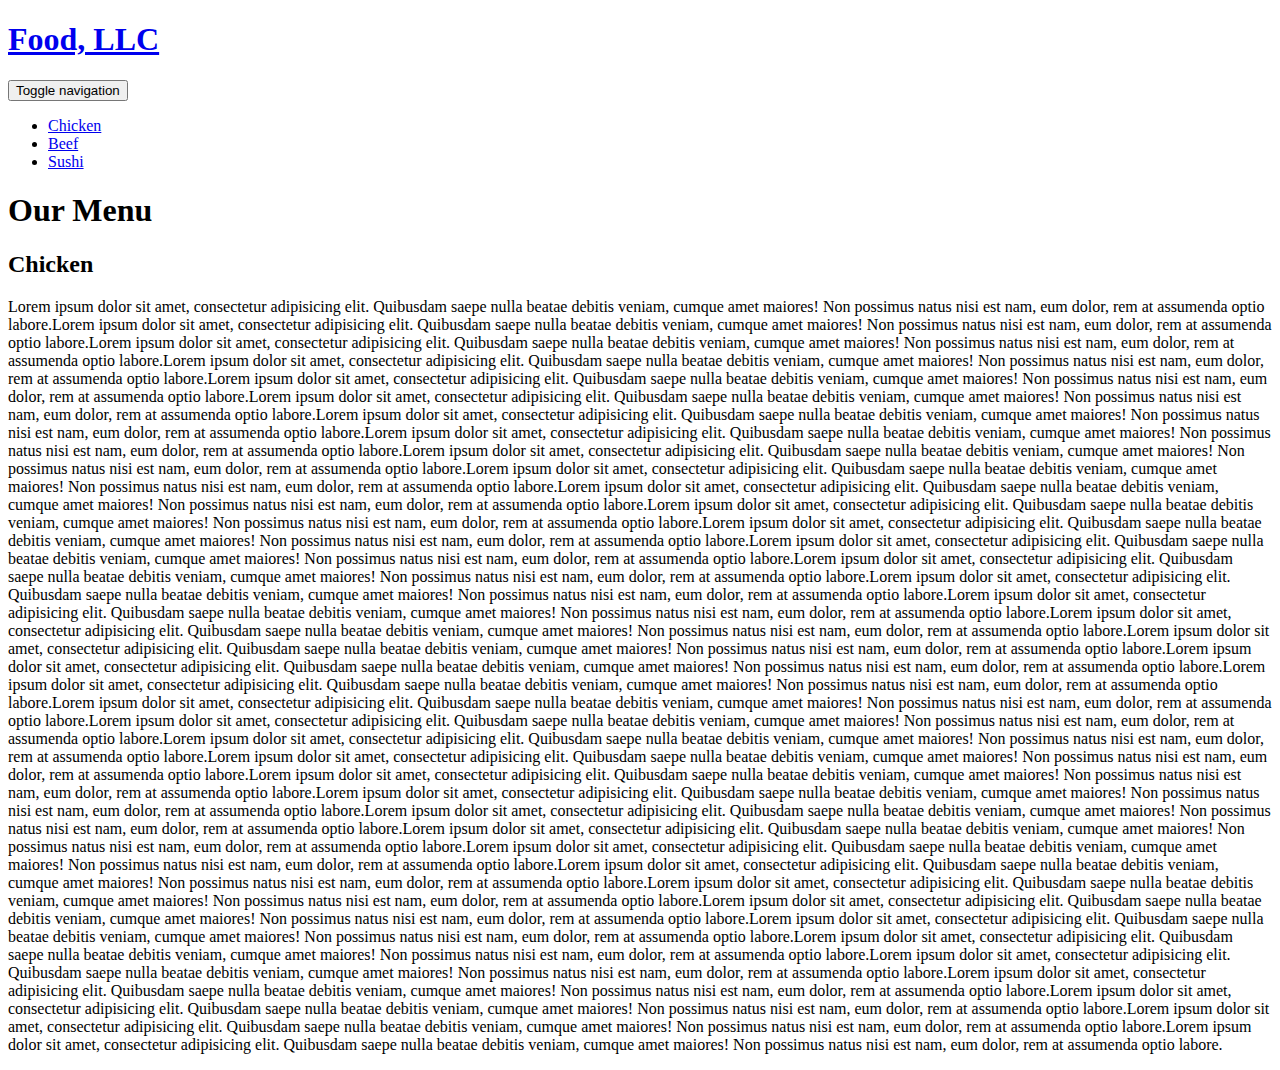
==== Module-3-assigment/index.html @ 7b99b26c "Add files via upload" ====
<!DOCTYPE html>
<html lang="en">
<head>
<meta charset="utf-8">
<meta http-equiv="X-UA_Compatible" content="IE=edge">
 <meta name="viewport" content="width=device-width, initial-scale=1">
	<title>Module 3 assignment</title>
<link rel="stylesheet" href="css/bootstrap.min.css">
<link rel="stylesheet" href="css/style.css">
</head>
<body>
<header>
    <nav id="header-nav" class="navbar navbar-default">
    <div class="navbar-header">
	    <div class="container">
		    <div class="navbad-brand">
		    <a href="#"> <h1> Food, LLC </h1> </a>
		    </div>
		    <button type="button" class="navbar-toggle collapsed" data-toggle="collapse" data-target="#collapsable-nav" aria-expanded="false">
            <span class="sr-only">Toggle navigation</span>
            <span class="icon-bar"></span>
            <span class="icon-bar"></span>
            <span class="icon-bar"></span>
      </button>
      </div>
      <div id="collapsable-nav" class="collapse navbar-collapse">
          <ul id="nav-list" class="nav navbar-nav navbar-right visible-xs">
            <li>
              <a href="#"> Chicken </a>
            </li>
            <li>
              <a href="#"> Beef </a>
            </li>
            <li>
              <a href="#"> Sushi </a>
            </li>
    </div>
	</div>
	</nav>
</header>
<div class="container">
    <h1 id="text-name" class="text-center"> Our Menu</h1>
    <div id="main-text" class="col-xs-12">
         <h2 class="text-center">Chicken</h2>
        <p>Lorem ipsum dolor sit amet, consectetur adipisicing elit. Quibusdam saepe nulla beatae debitis veniam, cumque amet maiores! Non possimus natus nisi est nam, eum dolor, rem at assumenda optio labore.Lorem ipsum dolor sit amet, consectetur adipisicing elit. Quibusdam saepe nulla beatae debitis veniam, cumque amet maiores! Non possimus natus nisi est nam, eum dolor, rem at assumenda optio labore.Lorem ipsum dolor sit amet, consectetur adipisicing elit. Quibusdam saepe nulla beatae debitis veniam, cumque amet maiores! Non possimus natus nisi est nam, eum dolor, rem at assumenda optio labore.Lorem ipsum dolor sit amet, consectetur adipisicing elit. Quibusdam saepe nulla beatae debitis veniam, cumque amet maiores! Non possimus natus nisi est nam, eum dolor, rem at assumenda optio labore.Lorem ipsum dolor sit amet, consectetur adipisicing elit. Quibusdam saepe nulla beatae debitis veniam, cumque amet maiores! Non possimus natus nisi est nam, eum dolor, rem at assumenda optio labore.Lorem ipsum dolor sit amet, consectetur adipisicing elit. Quibusdam saepe nulla beatae debitis veniam, cumque amet maiores! Non possimus natus nisi est nam, eum dolor, rem at assumenda optio labore.Lorem ipsum dolor sit amet, consectetur adipisicing elit. Quibusdam saepe nulla beatae debitis veniam, cumque amet maiores! Non possimus natus nisi est nam, eum dolor, rem at assumenda optio labore.Lorem ipsum dolor sit amet, consectetur adipisicing elit. Quibusdam saepe nulla beatae debitis veniam, cumque amet maiores! Non possimus natus nisi est nam, eum dolor, rem at assumenda optio labore.Lorem ipsum dolor sit amet, consectetur adipisicing elit. Quibusdam saepe nulla beatae debitis veniam, cumque amet maiores! Non possimus natus nisi est nam, eum dolor, rem at assumenda optio labore.Lorem ipsum dolor sit amet, consectetur adipisicing elit. Quibusdam saepe nulla beatae debitis veniam, cumque amet maiores! Non possimus natus nisi est nam, eum dolor, rem at assumenda optio labore.Lorem ipsum dolor sit amet, consectetur adipisicing elit. Quibusdam saepe nulla beatae debitis veniam, cumque amet maiores! Non possimus natus nisi est nam, eum dolor, rem at assumenda optio labore.Lorem ipsum dolor sit amet, consectetur adipisicing elit. Quibusdam saepe nulla beatae debitis veniam, cumque amet maiores! Non possimus natus nisi est nam, eum dolor, rem at assumenda optio labore.Lorem ipsum dolor sit amet, consectetur adipisicing elit. Quibusdam saepe nulla beatae debitis veniam, cumque amet maiores! Non possimus natus nisi est nam, eum dolor, rem at assumenda optio labore.Lorem ipsum dolor sit amet, consectetur adipisicing elit. Quibusdam saepe nulla beatae debitis veniam, cumque amet maiores! Non possimus natus nisi est nam, eum dolor, rem at assumenda optio labore.Lorem ipsum dolor sit amet, consectetur adipisicing elit. Quibusdam saepe nulla beatae debitis veniam, cumque amet maiores! Non possimus natus nisi est nam, eum dolor, rem at assumenda optio labore.Lorem ipsum dolor sit amet, consectetur adipisicing elit. Quibusdam saepe nulla beatae debitis veniam, cumque amet maiores! Non possimus natus nisi est nam, eum dolor, rem at assumenda optio labore.Lorem ipsum dolor sit amet, consectetur adipisicing elit. Quibusdam saepe nulla beatae debitis veniam, cumque amet maiores! Non possimus natus nisi est nam, eum dolor, rem at assumenda optio labore.Lorem ipsum dolor sit amet, consectetur adipisicing elit. Quibusdam saepe nulla beatae debitis veniam, cumque amet maiores! Non possimus natus nisi est nam, eum dolor, rem at assumenda optio labore.Lorem ipsum dolor sit amet, consectetur adipisicing elit. Quibusdam saepe nulla beatae debitis veniam, cumque amet maiores! Non possimus natus nisi est nam, eum dolor, rem at assumenda optio labore.Lorem ipsum dolor sit amet, consectetur adipisicing elit. Quibusdam saepe nulla beatae debitis veniam, cumque amet maiores! Non possimus natus nisi est nam, eum dolor, rem at assumenda optio labore.Lorem ipsum dolor sit amet, consectetur adipisicing elit. Quibusdam saepe nulla beatae debitis veniam, cumque amet maiores! Non possimus natus nisi est nam, eum dolor, rem at assumenda optio labore.Lorem ipsum dolor sit amet, consectetur adipisicing elit. Quibusdam saepe nulla beatae debitis veniam, cumque amet maiores! Non possimus natus nisi est nam, eum dolor, rem at assumenda optio labore.Lorem ipsum dolor sit amet, consectetur adipisicing elit. Quibusdam saepe nulla beatae debitis veniam, cumque amet maiores! Non possimus natus nisi est nam, eum dolor, rem at assumenda optio labore.Lorem ipsum dolor sit amet, consectetur adipisicing elit. Quibusdam saepe nulla beatae debitis veniam, cumque amet maiores! Non possimus natus nisi est nam, eum dolor, rem at assumenda optio labore.Lorem ipsum dolor sit amet, consectetur adipisicing elit. Quibusdam saepe nulla beatae debitis veniam, cumque amet maiores! Non possimus natus nisi est nam, eum dolor, rem at assumenda optio labore.Lorem ipsum dolor sit amet, consectetur adipisicing elit. Quibusdam saepe nulla beatae debitis veniam, cumque amet maiores! Non possimus natus nisi est nam, eum dolor, rem at assumenda optio labore.Lorem ipsum dolor sit amet, consectetur adipisicing elit. Quibusdam saepe nulla beatae debitis veniam, cumque amet maiores! Non possimus natus nisi est nam, eum dolor, rem at assumenda optio labore.Lorem ipsum dolor sit amet, consectetur adipisicing elit. Quibusdam saepe nulla beatae debitis veniam, cumque amet maiores! Non possimus natus nisi est nam, eum dolor, rem at assumenda optio labore.Lorem ipsum dolor sit amet, consectetur adipisicing elit. Quibusdam saepe nulla beatae debitis veniam, cumque amet maiores! Non possimus natus nisi est nam, eum dolor, rem at assumenda optio labore.Lorem ipsum dolor sit amet, consectetur adipisicing elit. Quibusdam saepe nulla beatae debitis veniam, cumque amet maiores! Non possimus natus nisi est nam, eum dolor, rem at assumenda optio labore.Lorem ipsum dolor sit amet, consectetur adipisicing elit. Quibusdam saepe nulla beatae debitis veniam, cumque amet maiores! Non possimus natus nisi est nam, eum dolor, rem at assumenda optio labore.Lorem ipsum dolor sit amet, consectetur adipisicing elit. Quibusdam saepe nulla beatae debitis veniam, cumque amet maiores! Non possimus natus nisi est nam, eum dolor, rem at assumenda optio labore.Lorem ipsum dolor sit amet, consectetur adipisicing elit. Quibusdam saepe nulla beatae debitis veniam, cumque amet maiores! Non possimus natus nisi est nam, eum dolor, rem at assumenda optio labore.Lorem ipsum dolor sit amet, consectetur adipisicing elit. Quibusdam saepe nulla beatae debitis veniam, cumque amet maiores! Non possimus natus nisi est nam, eum dolor, rem at assumenda optio labore.Lorem ipsum dolor sit amet, consectetur adipisicing elit. Quibusdam saepe nulla beatae debitis veniam, cumque amet maiores! Non possimus natus nisi est nam, eum dolor, rem at assumenda optio labore.Lorem ipsum dolor sit amet, consectetur adipisicing elit. Quibusdam saepe nulla beatae debitis veniam, cumque amet maiores! Non possimus natus nisi est nam, eum dolor, rem at assumenda optio labore.Lorem ipsum dolor sit amet, consectetur adipisicing elit. Quibusdam saepe nulla beatae debitis veniam, cumque amet maiores! Non possimus natus nisi est nam, eum dolor, rem at assumenda optio labore.Lorem ipsum dolor sit amet, consectetur adipisicing elit. Quibusdam saepe nulla beatae debitis veniam, cumque amet maiores! Non possimus natus nisi est nam, eum dolor, rem at assumenda optio labore.Lorem ipsum dolor sit amet, consectetur adipisicing elit. Quibusdam saepe nulla beatae debitis veniam, cumque amet maiores! Non possimus natus nisi est nam, eum dolor, rem at assumenda optio labore.Lorem ipsum dolor sit amet, consectetur adipisicing elit. Quibusdam saepe nulla beatae debitis veniam, cumque amet maiores! Non possimus natus nisi est nam, eum dolor, rem at assumenda optio labore.</p>
    </div>
</div>
  <script src="js/jquery-3.1.1.min.js"></script>
  <script src="js/bootstrap.js"></script>
  <script src="js/script.js"></script>
</body>
</html>
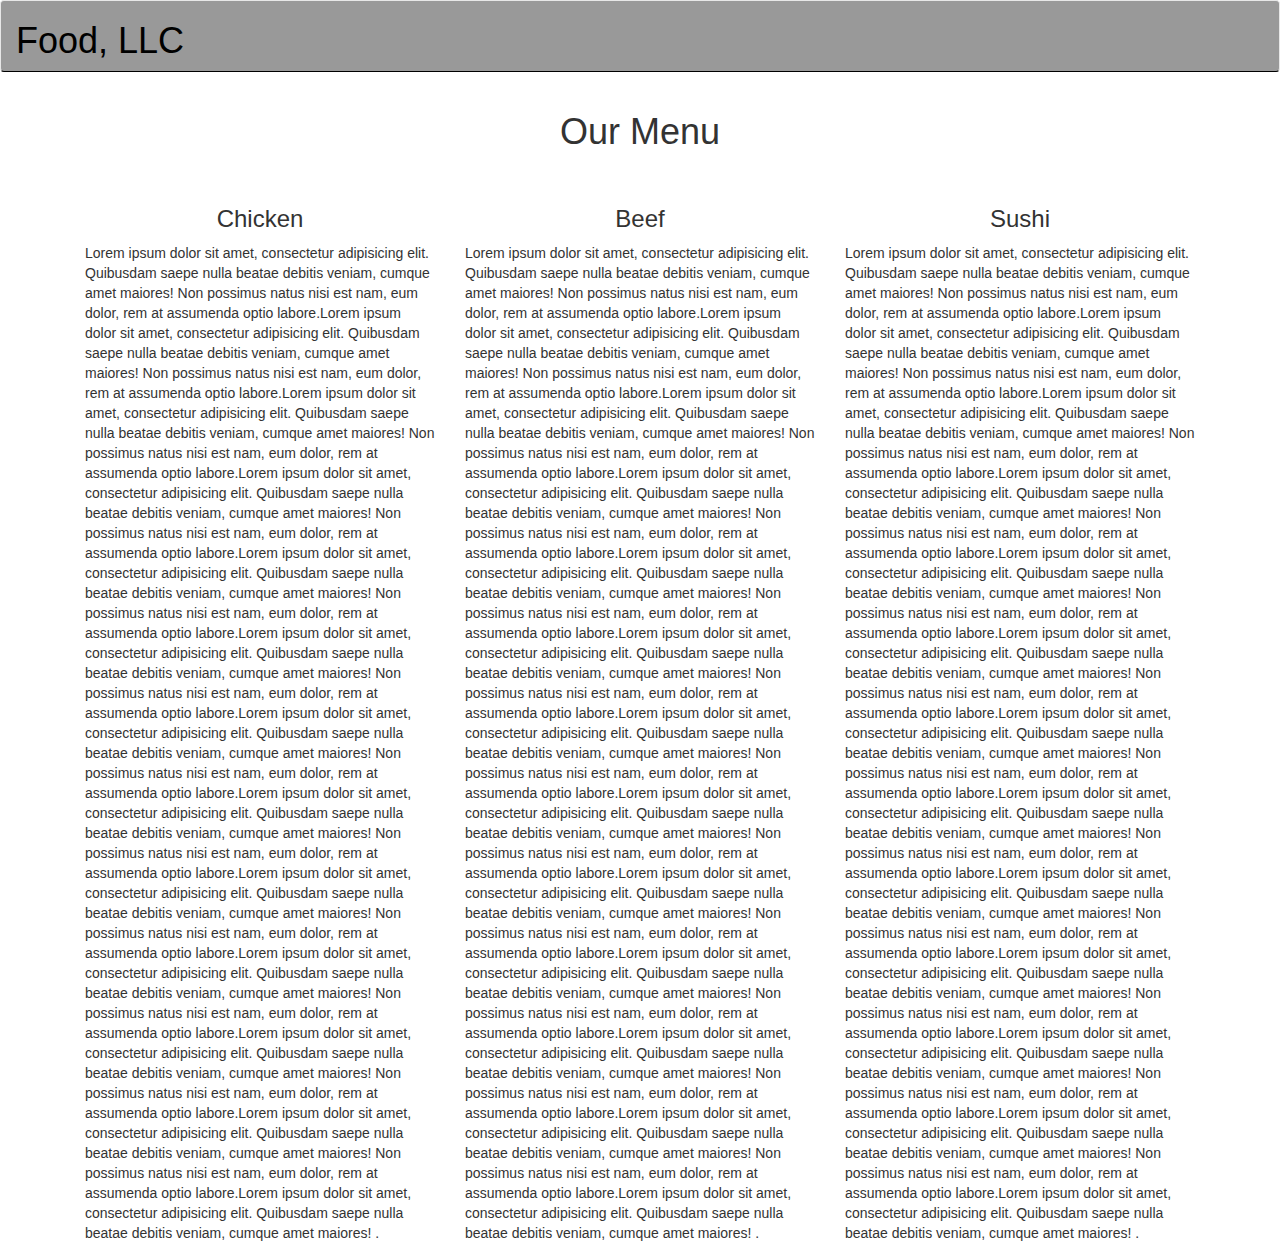
==== commit bff01f45: "Add files via upload" ====
--- a/Module-3-assigment/index.html
+++ b/Module-3-assigment/index.html
@@ -40,9 +40,26 @@
 </header>
 <div class="container">
     <h1 id="text-name" class="text-center"> Our Menu</h1>
-    <div id="main-text" class="col-xs-12">
-         <h2 class="text-center">Chicken</h2>
-        <p>Lorem ipsum dolor sit amet, consectetur adipisicing elit. Quibusdam saepe nulla beatae debitis veniam, cumque amet maiores! Non possimus natus nisi est nam, eum dolor, rem at assumenda optio labore.Lorem ipsum dolor sit amet, consectetur adipisicing elit. Quibusdam saepe nulla beatae debitis veniam, cumque amet maiores! Non possimus natus nisi est nam, eum dolor, rem at assumenda optio labore.Lorem ipsum dolor sit amet, consectetur adipisicing elit. Quibusdam saepe nulla beatae debitis veniam, cumque amet maiores! Non possimus natus nisi est nam, eum dolor, rem at assumenda optio labore.Lorem ipsum dolor sit amet, consectetur adipisicing elit. Quibusdam saepe nulla beatae debitis veniam, cumque amet maiores! Non possimus natus nisi est nam, eum dolor, rem at assumenda optio labore.Lorem ipsum dolor sit amet, consectetur adipisicing elit. Quibusdam saepe nulla beatae debitis veniam, cumque amet maiores! Non possimus natus nisi est nam, eum dolor, rem at assumenda optio labore.Lorem ipsum dolor sit amet, consectetur adipisicing elit. Quibusdam saepe nulla beatae debitis veniam, cumque amet maiores! Non possimus natus nisi est nam, eum dolor, rem at assumenda optio labore.Lorem ipsum dolor sit amet, consectetur adipisicing elit. Quibusdam saepe nulla beatae debitis veniam, cumque amet maiores! Non possimus natus nisi est nam, eum dolor, rem at assumenda optio labore.Lorem ipsum dolor sit amet, consectetur adipisicing elit. Quibusdam saepe nulla beatae debitis veniam, cumque amet maiores! Non possimus natus nisi est nam, eum dolor, rem at assumenda optio labore.Lorem ipsum dolor sit amet, consectetur adipisicing elit. Quibusdam saepe nulla beatae debitis veniam, cumque amet maiores! Non possimus natus nisi est nam, eum dolor, rem at assumenda optio labore.Lorem ipsum dolor sit amet, consectetur adipisicing elit. Quibusdam saepe nulla beatae debitis veniam, cumque amet maiores! Non possimus natus nisi est nam, eum dolor, rem at assumenda optio labore.Lorem ipsum dolor sit amet, consectetur adipisicing elit. Quibusdam saepe nulla beatae debitis veniam, cumque amet maiores! Non possimus natus nisi est nam, eum dolor, rem at assumenda optio labore.Lorem ipsum dolor sit amet, consectetur adipisicing elit. Quibusdam saepe nulla beatae debitis veniam, cumque amet maiores! Non possimus natus nisi est nam, eum dolor, rem at assumenda optio labore.Lorem ipsum dolor sit amet, consectetur adipisicing elit. Quibusdam saepe nulla beatae debitis veniam, cumque amet maiores! Non possimus natus nisi est nam, eum dolor, rem at assumenda optio labore.Lorem ipsum dolor sit amet, consectetur adipisicing elit. Quibusdam saepe nulla beatae debitis veniam, cumque amet maiores! Non possimus natus nisi est nam, eum dolor, rem at assumenda optio labore.Lorem ipsum dolor sit amet, consectetur adipisicing elit. Quibusdam saepe nulla beatae debitis veniam, cumque amet maiores! Non possimus natus nisi est nam, eum dolor, rem at assumenda optio labore.Lorem ipsum dolor sit amet, consectetur adipisicing elit. Quibusdam saepe nulla beatae debitis veniam, cumque amet maiores! Non possimus natus nisi est nam, eum dolor, rem at assumenda optio labore.Lorem ipsum dolor sit amet, consectetur adipisicing elit. Quibusdam saepe nulla beatae debitis veniam, cumque amet maiores! Non possimus natus nisi est nam, eum dolor, rem at assumenda optio labore.Lorem ipsum dolor sit amet, consectetur adipisicing elit. Quibusdam saepe nulla beatae debitis veniam, cumque amet maiores! Non possimus natus nisi est nam, eum dolor, rem at assumenda optio labore.Lorem ipsum dolor sit amet, consectetur adipisicing elit. Quibusdam saepe nulla beatae debitis veniam, cumque amet maiores! Non possimus natus nisi est nam, eum dolor, rem at assumenda optio labore.Lorem ipsum dolor sit amet, consectetur adipisicing elit. Quibusdam saepe nulla beatae debitis veniam, cumque amet maiores! Non possimus natus nisi est nam, eum dolor, rem at assumenda optio labore.Lorem ipsum dolor sit amet, consectetur adipisicing elit. Quibusdam saepe nulla beatae debitis veniam, cumque amet maiores! Non possimus natus nisi est nam, eum dolor, rem at assumenda optio labore.Lorem ipsum dolor sit amet, consectetur adipisicing elit. Quibusdam saepe nulla beatae debitis veniam, cumque amet maiores! Non possimus natus nisi est nam, eum dolor, rem at assumenda optio labore.Lorem ipsum dolor sit amet, consectetur adipisicing elit. Quibusdam saepe nulla beatae debitis veniam, cumque amet maiores! Non possimus natus nisi est nam, eum dolor, rem at assumenda optio labore.Lorem ipsum dolor sit amet, consectetur adipisicing elit. Quibusdam saepe nulla beatae debitis veniam, cumque amet maiores! Non possimus natus nisi est nam, eum dolor, rem at assumenda optio labore.Lorem ipsum dolor sit amet, consectetur adipisicing elit. Quibusdam saepe nulla beatae debitis veniam, cumque amet maiores! Non possimus natus nisi est nam, eum dolor, rem at assumenda optio labore.Lorem ipsum dolor sit amet, consectetur adipisicing elit. Quibusdam saepe nulla beatae debitis veniam, cumque amet maiores! Non possimus natus nisi est nam, eum dolor, rem at assumenda optio labore.Lorem ipsum dolor sit amet, consectetur adipisicing elit. Quibusdam saepe nulla beatae debitis veniam, cumque amet maiores! Non possimus natus nisi est nam, eum dolor, rem at assumenda optio labore.Lorem ipsum dolor sit amet, consectetur adipisicing elit. Quibusdam saepe nulla beatae debitis veniam, cumque amet maiores! Non possimus natus nisi est nam, eum dolor, rem at assumenda optio labore.Lorem ipsum dolor sit amet, consectetur adipisicing elit. Quibusdam saepe nulla beatae debitis veniam, cumque amet maiores! Non possimus natus nisi est nam, eum dolor, rem at assumenda optio labore.Lorem ipsum dolor sit amet, consectetur adipisicing elit. Quibusdam saepe nulla beatae debitis veniam, cumque amet maiores! Non possimus natus nisi est nam, eum dolor, rem at assumenda optio labore.Lorem ipsum dolor sit amet, consectetur adipisicing elit. Quibusdam saepe nulla beatae debitis veniam, cumque amet maiores! Non possimus natus nisi est nam, eum dolor, rem at assumenda optio labore.Lorem ipsum dolor sit amet, consectetur adipisicing elit. Quibusdam saepe nulla beatae debitis veniam, cumque amet maiores! Non possimus natus nisi est nam, eum dolor, rem at assumenda optio labore.Lorem ipsum dolor sit amet, consectetur adipisicing elit. Quibusdam saepe nulla beatae debitis veniam, cumque amet maiores! Non possimus natus nisi est nam, eum dolor, rem at assumenda optio labore.Lorem ipsum dolor sit amet, consectetur adipisicing elit. Quibusdam saepe nulla beatae debitis veniam, cumque amet maiores! Non possimus natus nisi est nam, eum dolor, rem at assumenda optio labore.Lorem ipsum dolor sit amet, consectetur adipisicing elit. Quibusdam saepe nulla beatae debitis veniam, cumque amet maiores! Non possimus natus nisi est nam, eum dolor, rem at assumenda optio labore.Lorem ipsum dolor sit amet, consectetur adipisicing elit. Quibusdam saepe nulla beatae debitis veniam, cumque amet maiores! Non possimus natus nisi est nam, eum dolor, rem at assumenda optio labore.Lorem ipsum dolor sit amet, consectetur adipisicing elit. Quibusdam saepe nulla beatae debitis veniam, cumque amet maiores! Non possimus natus nisi est nam, eum dolor, rem at assumenda optio labore.Lorem ipsum dolor sit amet, consectetur adipisicing elit. Quibusdam saepe nulla beatae debitis veniam, cumque amet maiores! Non possimus natus nisi est nam, eum dolor, rem at assumenda optio labore.Lorem ipsum dolor sit amet, consectetur adipisicing elit. Quibusdam saepe nulla beatae debitis veniam, cumque amet maiores! Non possimus natus nisi est nam, eum dolor, rem at assumenda optio labore.Lorem ipsum dolor sit amet, consectetur adipisicing elit. Quibusdam saepe nulla beatae debitis veniam, cumque amet maiores! Non possimus natus nisi est nam, eum dolor, rem at assumenda optio labore.</p>
+    <div class=" col-md-4 col-sm-6 col-xs-12">
+        <div class="main-text">
+             <h3 class="text-center">Chicken</h3>
+             <p>Lorem ipsum dolor sit amet, consectetur adipisicing elit. Quibusdam saepe nulla beatae debitis veniam, cumque amet maiores! Non possimus natus nisi est nam, eum dolor, rem at assumenda optio labore.Lorem ipsum dolor sit amet, consectetur adipisicing elit. Quibusdam saepe nulla beatae debitis veniam, cumque amet maiores! Non possimus natus nisi est nam, eum dolor, rem at assumenda optio labore.Lorem ipsum dolor sit amet, consectetur adipisicing elit. Quibusdam saepe nulla beatae debitis veniam, cumque amet maiores! Non possimus natus nisi est nam, eum dolor, rem at assumenda optio labore.Lorem ipsum dolor sit amet, consectetur adipisicing elit. Quibusdam saepe nulla beatae debitis veniam, cumque amet maiores! Non possimus natus nisi est nam, eum dolor, rem at assumenda optio labore.Lorem ipsum dolor sit amet, consectetur adipisicing elit. Quibusdam saepe nulla beatae debitis veniam, cumque amet maiores! Non possimus natus nisi est nam, eum dolor, rem at assumenda optio labore.Lorem ipsum dolor sit amet, consectetur adipisicing elit. Quibusdam saepe nulla beatae debitis veniam, cumque amet maiores! Non possimus natus nisi est nam, eum dolor, rem at assumenda optio labore.Lorem ipsum dolor sit amet, consectetur adipisicing elit. Quibusdam saepe nulla beatae debitis veniam, cumque amet maiores! Non possimus natus nisi est nam, eum dolor, rem at assumenda optio labore.Lorem ipsum dolor sit amet, consectetur adipisicing elit. Quibusdam saepe nulla beatae debitis veniam, cumque amet maiores! Non possimus natus nisi est nam, eum dolor, rem at assumenda optio labore.Lorem ipsum dolor sit amet, consectetur adipisicing elit. Quibusdam saepe nulla beatae debitis veniam, cumque amet maiores! Non possimus natus nisi est nam, eum dolor, rem at assumenda optio labore.Lorem ipsum dolor sit amet, consectetur adipisicing elit. Quibusdam saepe nulla beatae debitis veniam, cumque amet maiores! Non possimus natus nisi est nam, eum dolor, rem at assumenda optio labore.Lorem ipsum dolor sit amet, consectetur adipisicing elit. Quibusdam saepe nulla beatae debitis veniam, cumque amet maiores! Non possimus natus nisi est nam, eum dolor, rem at assumenda optio labore.Lorem ipsum dolor sit amet, consectetur adipisicing elit. Quibusdam saepe nulla beatae debitis veniam, cumque amet maiores! Non possimus natus nisi est nam, eum dolor, rem at assumenda optio labore.Lorem ipsum dolor sit amet, consectetur adipisicing elit. Quibusdam saepe nulla beatae debitis veniam, cumque amet maiores!  .</p>
+             <a href="#header-nav" class="visible-xs">Back to the top</a>
+             </div>
+        </div>
+    <div class=" col-md-4 col-sm-6 col-xs-12">
+        <div class="main-text">
+             <h3 class="text-center">Beef</h3>
+             <p>Lorem ipsum dolor sit amet, consectetur adipisicing elit. Quibusdam saepe nulla beatae debitis veniam, cumque amet maiores! Non possimus natus nisi est nam, eum dolor, rem at assumenda optio labore.Lorem ipsum dolor sit amet, consectetur adipisicing elit. Quibusdam saepe nulla beatae debitis veniam, cumque amet maiores! Non possimus natus nisi est nam, eum dolor, rem at assumenda optio labore.Lorem ipsum dolor sit amet, consectetur adipisicing elit. Quibusdam saepe nulla beatae debitis veniam, cumque amet maiores! Non possimus natus nisi est nam, eum dolor, rem at assumenda optio labore.Lorem ipsum dolor sit amet, consectetur adipisicing elit. Quibusdam saepe nulla beatae debitis veniam, cumque amet maiores! Non possimus natus nisi est nam, eum dolor, rem at assumenda optio labore.Lorem ipsum dolor sit amet, consectetur adipisicing elit. Quibusdam saepe nulla beatae debitis veniam, cumque amet maiores! Non possimus natus nisi est nam, eum dolor, rem at assumenda optio labore.Lorem ipsum dolor sit amet, consectetur adipisicing elit. Quibusdam saepe nulla beatae debitis veniam, cumque amet maiores! Non possimus natus nisi est nam, eum dolor, rem at assumenda optio labore.Lorem ipsum dolor sit amet, consectetur adipisicing elit. Quibusdam saepe nulla beatae debitis veniam, cumque amet maiores! Non possimus natus nisi est nam, eum dolor, rem at assumenda optio labore.Lorem ipsum dolor sit amet, consectetur adipisicing elit. Quibusdam saepe nulla beatae debitis veniam, cumque amet maiores! Non possimus natus nisi est nam, eum dolor, rem at assumenda optio labore.Lorem ipsum dolor sit amet, consectetur adipisicing elit. Quibusdam saepe nulla beatae debitis veniam, cumque amet maiores! Non possimus natus nisi est nam, eum dolor, rem at assumenda optio labore.Lorem ipsum dolor sit amet, consectetur adipisicing elit. Quibusdam saepe nulla beatae debitis veniam, cumque amet maiores! Non possimus natus nisi est nam, eum dolor, rem at assumenda optio labore.Lorem ipsum dolor sit amet, consectetur adipisicing elit. Quibusdam saepe nulla beatae debitis veniam, cumque amet maiores! Non possimus natus nisi est nam, eum dolor, rem at assumenda optio labore.Lorem ipsum dolor sit amet, consectetur adipisicing elit. Quibusdam saepe nulla beatae debitis veniam, cumque amet maiores! Non possimus natus nisi est nam, eum dolor, rem at assumenda optio labore.Lorem ipsum dolor sit amet, consectetur adipisicing elit. Quibusdam saepe nulla beatae debitis veniam, cumque amet maiores! .</p>
+             <a href="#header-nav" class="visible-xs">Back to the top</a>
+         </div>
+    </div>
+    <div class=" col-md-4 col-sm-12 col-xs-12">
+        <div class="main-text">
+             <h3 class="text-center">Sushi</h3>
+             <p>Lorem ipsum dolor sit amet, consectetur adipisicing elit. Quibusdam saepe nulla beatae debitis veniam, cumque amet maiores! Non possimus natus nisi est nam, eum dolor, rem at assumenda optio labore.Lorem ipsum dolor sit amet, consectetur adipisicing elit. Quibusdam saepe nulla beatae debitis veniam, cumque amet maiores! Non possimus natus nisi est nam, eum dolor, rem at assumenda optio labore.Lorem ipsum dolor sit amet, consectetur adipisicing elit. Quibusdam saepe nulla beatae debitis veniam, cumque amet maiores! Non possimus natus nisi est nam, eum dolor, rem at assumenda optio labore.Lorem ipsum dolor sit amet, consectetur adipisicing elit. Quibusdam saepe nulla beatae debitis veniam, cumque amet maiores! Non possimus natus nisi est nam, eum dolor, rem at assumenda optio labore.Lorem ipsum dolor sit amet, consectetur adipisicing elit. Quibusdam saepe nulla beatae debitis veniam, cumque amet maiores! Non possimus natus nisi est nam, eum dolor, rem at assumenda optio labore.Lorem ipsum dolor sit amet, consectetur adipisicing elit. Quibusdam saepe nulla beatae debitis veniam, cumque amet maiores! Non possimus natus nisi est nam, eum dolor, rem at assumenda optio labore.Lorem ipsum dolor sit amet, consectetur adipisicing elit. Quibusdam saepe nulla beatae debitis veniam, cumque amet maiores! Non possimus natus nisi est nam, eum dolor, rem at assumenda optio labore.Lorem ipsum dolor sit amet, consectetur adipisicing elit. Quibusdam saepe nulla beatae debitis veniam, cumque amet maiores! Non possimus natus nisi est nam, eum dolor, rem at assumenda optio labore.Lorem ipsum dolor sit amet, consectetur adipisicing elit. Quibusdam saepe nulla beatae debitis veniam, cumque amet maiores! Non possimus natus nisi est nam, eum dolor, rem at assumenda optio labore.Lorem ipsum dolor sit amet, consectetur adipisicing elit. Quibusdam saepe nulla beatae debitis veniam, cumque amet maiores! Non possimus natus nisi est nam, eum dolor, rem at assumenda optio labore.Lorem ipsum dolor sit amet, consectetur adipisicing elit. Quibusdam saepe nulla beatae debitis veniam, cumque amet maiores! Non possimus natus nisi est nam, eum dolor, rem at assumenda optio labore.Lorem ipsum dolor sit amet, consectetur adipisicing elit. Quibusdam saepe nulla beatae debitis veniam, cumque amet maiores! Non possimus natus nisi est nam, eum dolor, rem at assumenda optio labore.Lorem ipsum dolor sit amet, consectetur adipisicing elit. Quibusdam saepe nulla beatae debitis veniam, cumque amet maiores! .</p>
+             <a href="#header-nav" class="visible-xs">Back to the top</a>
+        </div>
     </div>
 </div>
   <script src="js/jquery-3.1.1.min.js"></script>
--- a/Module-3-assigment/css/style.css
+++ b/Module-3-assigment/css/style.css
@@ -0,0 +1,56 @@
+body {
+	font-family: "Comic Sans MS", cursive, sans-serif
+}
+/******** Header *********/
+#header-nav {
+	background: #999999;
+	border-bottom: 1px solid #000;
+}
+.navbar-header a {
+	text-decoration: none;
+}
+.navbar-header a h1 {
+	font-family: Arial;
+	color: #000;
+	float: left;
+}
+#nav-list {
+	margin-top: 10px;
+}
+#nav-list a {
+	border: 1px solid #999999;
+	text-align: center;
+	margin-bottom: 1px;
+}
+#nav-list a:hover {
+	background: #E7E7E7;
+}
+.navbar-header button.navbar-toggle, .navbar-header .icon-bar {
+	border: 1px solid #000;
+}
+#collapsable-nav {
+	border: 0;
+	background: #F8EC99;
+}
+.navbar-toggle {
+	margin-top: 18px;
+}
+
+/********* Header end ************/
+/********* Main text ************/
+#text-name {
+	padding-bottom: 25px;
+}
+#main-text {
+	background: #999999;
+}
+
+
+/********* End Main-text ********/
+/********* Extra-small *********/
+@media (max-width: 767px) {
+	#collapsable-nav a {
+		font-size: 1.2em;
+		color: #000;
+	}
+}